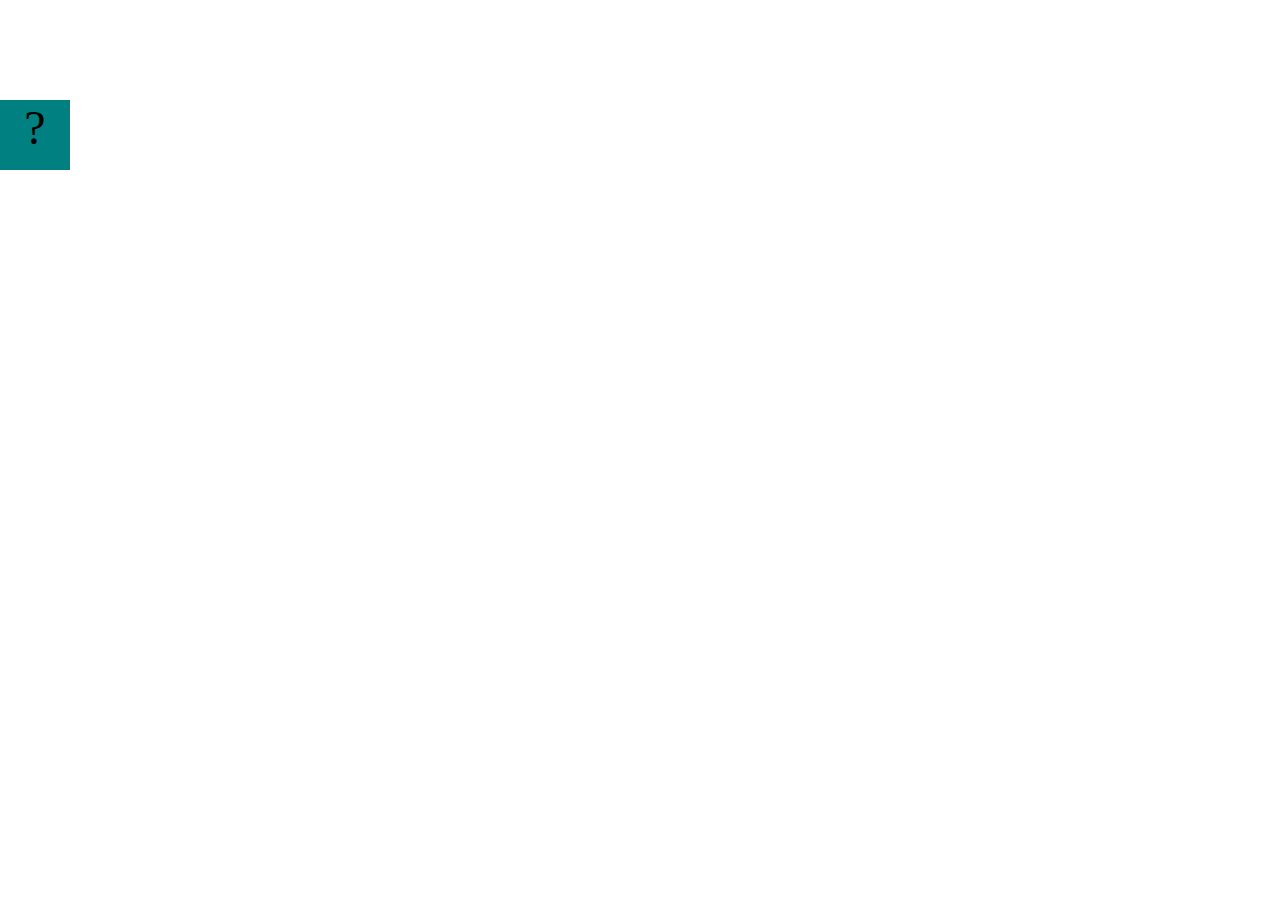
==== projects/bouncing-box/index.html @ f57e558e "install projects" ====
<!DOCTYPE html>
<html>
<head>
	<meta charset="utf-8">
	<title>Bouncing Box</title>
	<script src="jquery.min.js"></script>
	<style>
		.box {
			width: 70px;
			height: 70px;
			background-color: teal;
			font-size: 300%;
			text-align: center;
			user-select: none;
			display: block;
			position: absolute;
			top: 100px;
			left: 0px;  /* <--- Change me! */
		}
		.board{
			height: 100vh;
		}
	</style>
	<!-- 	<script src="//cdnjs.cloudflare.com/ajax/libs/jquery/2.1.1/jquery.min.js"></script> -->

</head>
<body class="board">
	<!-- HTML for the box -->
	<div class="box">?</div>

	<script>
		(function(){
			'use strict'
			/* global jQuery */

			//////////////////////////////////////////////////////////////////
			/////////////////// SETUP DO NOT DELETE //////////////////////////
			//////////////////////////////////////////////////////////////////
			
			var box = jQuery('.box');	// reference to the HTML .box element
			var board = jQuery('.board');	// reference to the HTML .board element
			var boardWidth = board.width();	// the maximum X-Coordinate of the screen

			// Every 50 milliseconds, call the update Function (see below)
			setInterval(update, 50);
			
			// Every time the box is clicked, call the handleBoxClick Function (see below)
			box.on('click', handleBoxClick);

			// moves the Box to a new position on the screen along the X-Axis
			function moveBoxTo(newPositionX) {
				box.css("left", newPositionX);
			}

			// changes the text displayed on the Box
			function changeBoxText(newText) {
				box.text(newText);
			}

			//////////////////////////////////////////////////////////////////
			/////////////////// YOUR CODE BELOW HERE /////////////////////////
			//////////////////////////////////////////////////////////////////
			
			// TODO 2 - Variable declarations 
			

			
			/* 
			This Function will be called 20 times/second. Each time it is called,
			it should move the Box to a new location. If the box drifts off the screen
			turn it around! 
			*/
			function update() {
				

			};

			/* 
			This Function will be called each time the box is clicked. Each time it is called,
			it should increase the points total, increase the speed, and move the box to
			the left side of the screen.
			*/
			function handleBoxClick() {
				


			};
		})();
	</script>
</body>
</html>
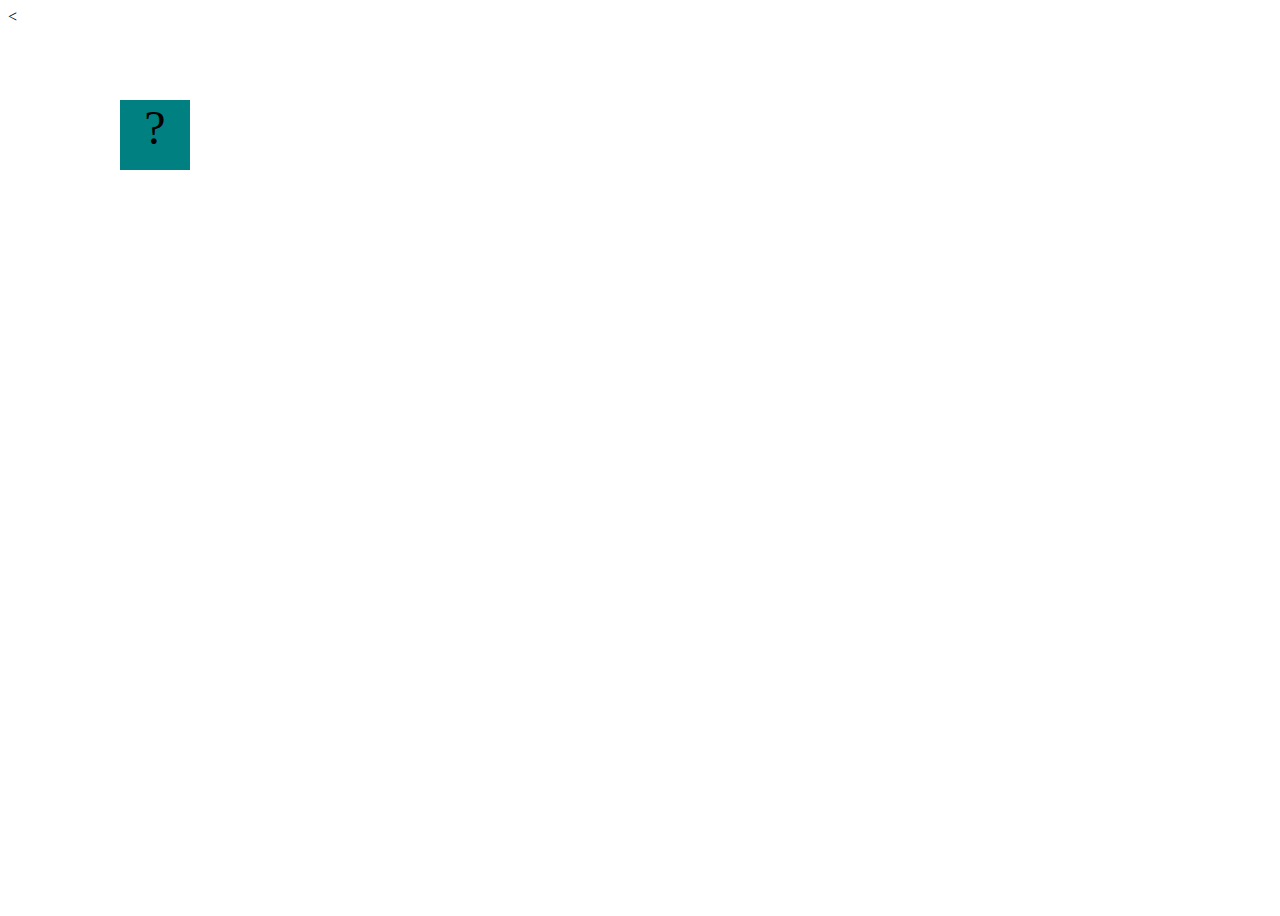
==== commit 142e72af: "install projects" ====
--- a/projects/bouncing-box/index.html
+++ b/projects/bouncing-box/index.html
@@ -1,91 +1,101 @@
-<!DOCTYPE html>
+<<!DOCTYPE html>
 <html>
 <head>
-	<meta charset="utf-8">
-	<title>Bouncing Box</title>
-	<script src="jquery.min.js"></script>
-	<style>
-		.box {
-			width: 70px;
-			height: 70px;
-			background-color: teal;
-			font-size: 300%;
-			text-align: center;
-			user-select: none;
-			display: block;
-			position: absolute;
-			top: 100px;
-			left: 0px;  /* <--- Change me! */
-		}
-		.board{
-			height: 100vh;
-		}
-	</style>
-	<!-- 	<script src="//cdnjs.cloudflare.com/ajax/libs/jquery/2.1.1/jquery.min.js"></script> -->
+    <meta charset="utf-8">
+    <title>Bouncing Box</title>
+    <script src="jquery.min.js"></script>
+    <style>
+        .box {
+            width: 70px;
+            height: 70px;
+            background-color: teal;
+            font-size: 300%;
+            text-align: center;
+            user-select: none;
+            display: block;
+            position: absolute;
+            top: 100px;
+            left: 400px;  /* <--- Change me! */
+        }
+        .board{
+            height: 100vh;
+        }
+    </style>
+    <!--    <script src="//cdnjs.cloudflare.com/ajax/libs/jquery/2.1.1/jquery.min.js"></script> -->
 
 </head>
 <body class="board">
-	<!-- HTML for the box -->
-	<div class="box">?</div>
+    <!-- HTML for the box -->
+    <div class="box">?</div>
 
-	<script>
-		(function(){
-			'use strict'
-			/* global jQuery */
+    <script>
+        (function(){
+            'use strict'
+            /* global jQuery */
 
-			//////////////////////////////////////////////////////////////////
-			/////////////////// SETUP DO NOT DELETE //////////////////////////
-			//////////////////////////////////////////////////////////////////
-			
-			var box = jQuery('.box');	// reference to the HTML .box element
-			var board = jQuery('.board');	// reference to the HTML .board element
-			var boardWidth = board.width();	// the maximum X-Coordinate of the screen
+            //////////////////////////////////////////////////////////////////
+            /////////////////// SETUP DO NOT DELETE //////////////////////////
+            //////////////////////////////////////////////////////////////////
+            
+            var box = jQuery('.box');   // reference to the HTML .box element
+            var board = jQuery('.board');   // reference to the HTML .board element
+            var boardWidth = board.width(); // the maximum X-Coordinate of the screen
 
-			// Every 50 milliseconds, call the update Function (see below)
-			setInterval(update, 50);
-			
-			// Every time the box is clicked, call the handleBoxClick Function (see below)
-			box.on('click', handleBoxClick);
+            // Every 50 milliseconds, call the update Function (see below)
+            setInterval(update, 50);
+            
+            // Every time the box is clicked, call the handleBoxClick Function (see below)
+            box.on('click', handleBoxClick);
 
-			// moves the Box to a new position on the screen along the X-Axis
-			function moveBoxTo(newPositionX) {
-				box.css("left", newPositionX);
-			}
+            // moves the Box to a new position on the screen along the X-Axis
+            function moveBoxTo(newPositionX) {
+                box.css("left", newPositionX);
+            }
 
-			// changes the text displayed on the Box
-			function changeBoxText(newText) {
-				box.text(newText);
-			}
+            // changes the text displayed on the Box
+            function changeBoxText(newText) {
+                box.text(newText);
+            }
 
-			//////////////////////////////////////////////////////////////////
-			/////////////////// YOUR CODE BELOW HERE /////////////////////////
-			//////////////////////////////////////////////////////////////////
-			
-			// TODO 2 - Variable declarations 
-			
+            //////////////////////////////////////////////////////////////////
+            /////////////////// YOUR CODE BELOW HERE /////////////////////////
+            //////////////////////////////////////////////////////////////////
+            
+            // TODO 2 - Variable declaration
+            var positionX = 0;
+            var points = 0;
+            var speed = 10;
 
-			
-			/* 
-			This Function will be called 20 times/second. Each time it is called,
-			it should move the Box to a new location. If the box drifts off the screen
-			turn it around! 
-			*/
-			function update() {
-				
+            /* 
+            This Function will be called 20 times/second. Each time it is called,
+            it should move the Box to a new location. If the box drifts off the screen
+            turn it around! 
+            */
+            function update() {
+                //Increase positionX by 10 here!!!//
+                moveBoxTo(positionX);
+                positionX = positionX + speed;  
+                if( positionX > boardWidth){
+                    speed = -speed
+                }
+                else if (positionX <= 0){
+                    speed = -speed
+                }           
+            };
 
-			};
-
-			/* 
-			This Function will be called each time the box is clicked. Each time it is called,
-			it should increase the points total, increase the speed, and move the box to
-			the left side of the screen.
-			*/
-			function handleBoxClick() {
-				
-
-
-			};
-		})();
-	</script>
+            /* 
+            This Function will be called each time the box is clicked. Each time it is called,
+            it should increase the points total, increase the speed, and move the box to
+            the left side of the screen.
+            */
+            function handleBoxClick() {
+                positionX = 0;
+                positionX = positionX + 10;
+                points = points + 1;
+                changeBoxText(points);
+                speed = speed + 3;
+            };
+        })();
+    </script>
 </body>
-</html>
+</html>